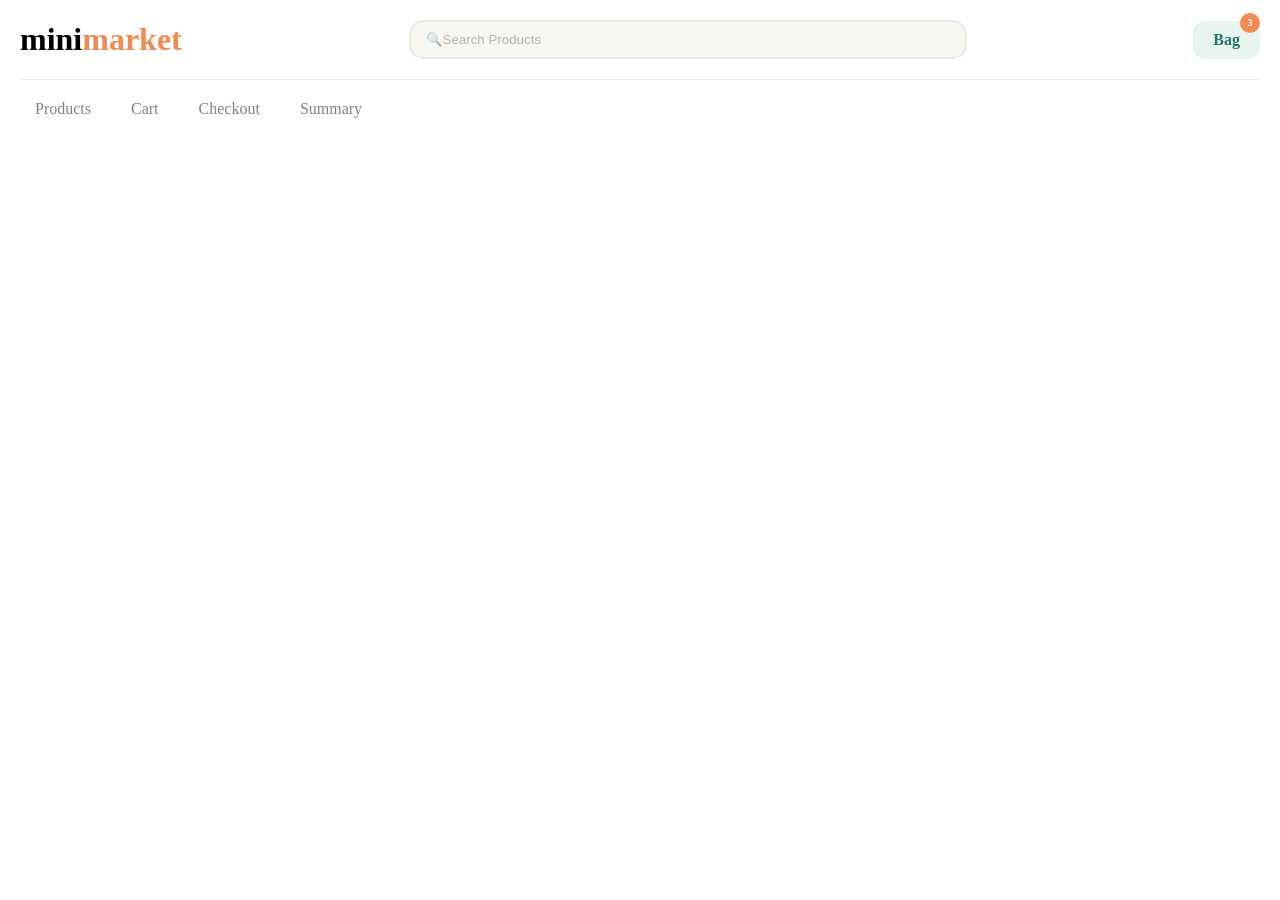
==== products.html @ 66734ebf "add initial products.html file" ====
<!DOCTYPE html>
<html lang="en">
<head>
    <meta charset="UTF-8">
    <meta name="viewport" content="width=device-width, initial-scale=1.0">
    <title>Document</title>

    <style>
        * {
            box-sizing: border-box;
            margin: 0;
            padding: 0;
            text-decoration: none;
            list-style: none;
        }

        :root {
            --Primarygreen: #1F7669;
            --Darktext: #202B2A;
            --Warmbackground: #F7F6F0;
            --Softgreenbackground: #EEF3EF;
            --Palemint: #E8F4EE;
            --Orangeaccent: #F18A53;
            --Cardborder: #EAEBE6;
            --Mutedtext: #7A8580;
            --Errorred: #C74740;
        }

        header {
            padding: 20px;
            margin-bottom: 30px;
        }
        
        .subheader {
            display: flex;
            justify-content: space-between;
            align-items: center;
            padding-bottom: 20px;
            margin-bottom: 10px;
            border-bottom: 1.5px solid var(--Cardborder);
        }

        .logo p {
            font-size: xx-large;
            font-weight: bold;
        }

        .subheader span {
            color: var(--Orangeaccent);
        }

        .search_bar {
            flex-basis: 45%;
        }

        .search_bar input {
            width: 100%;
            outline: none;
            background-color: var(--Warmbackground);
            border: 2px solid var(--Cardborder);
            padding: 10px 15px;
            border-radius: 15px;
            color: var(--Darktext);
        }

        .search_bar input::placeholder {
            opacity: 0.5;
        }

        .cart {
            position: relative;
            padding: 10px 20px;
            border-radius: 12px;
            background-color: var(--Palemint);
            color: var(--Primarygreen);
            font-weight: bold;
        }

        .badge {
            position: absolute;
            top: -8px;
            right: 0;
            display: flex;
            justify-content: center;
            align-items: center;
            width: 20px;
            height: 20px;
            font-size: x-small;
            border-radius: 50%;
            color: white;
            background-color: var(--Orangeaccent);
        }


        nav ul {
            display: flex;
            gap: 10px;
            padding-block: 10px;
        }

        nav li a {
            color: var(--Mutedtext);
            padding: 10px 15px;
            border-radius: 50px;
        }
        
        nav li a:hover {
            color: var(--Primarygreen);
            background-color: var(--Palemint);
            font-weight: bold;
        }

        @media (max-width:576px) {

            .subheader {
                gap: 10px;
                padding-bottom: 15px;
            }

            .search_bar input {
                padding: 5px 10px;
            }

            .search_bar input::placeholder {
                font-size: xx-small;
            }

            .cart {
                padding: 5px 15px;
                border-radius: 8px;
                font-size: smaller;
            }


            .logo p {
                font-size: medium;
                font-weight: bold;
            }

            nav ul {
                justify-content: space-between;
                padding-inline: 10px;
            }

            nav li a {
                padding: 0;
                font-size: smaller;
            }
            
            nav li a:hover {
                padding: 5px 10px;
            }
        }

    </style>
</head>
<body>
    <header>
        <div class="subheader">
            <div class="logo">
                <p>mini<span>market</span></p>
            </div>
            <div class="search_bar">
                <input placeholder="🔍Search Products" id="search" name="search" type="text">
            </div>

            <div class="cart">
                <p>Bag</p>
                <p class="badge" id="badge">3</p>
            </div>
        </div>
        <nav>
            <ul>
                <li><a href="#">Products</a></li>
                <li><a href="#">Cart</a></li>
                <li><a href="#">Checkout</a></li>
                <li><a href="#">Summary</a></li>
            </ul>
        </nav>
    </header>
</body>
</html>
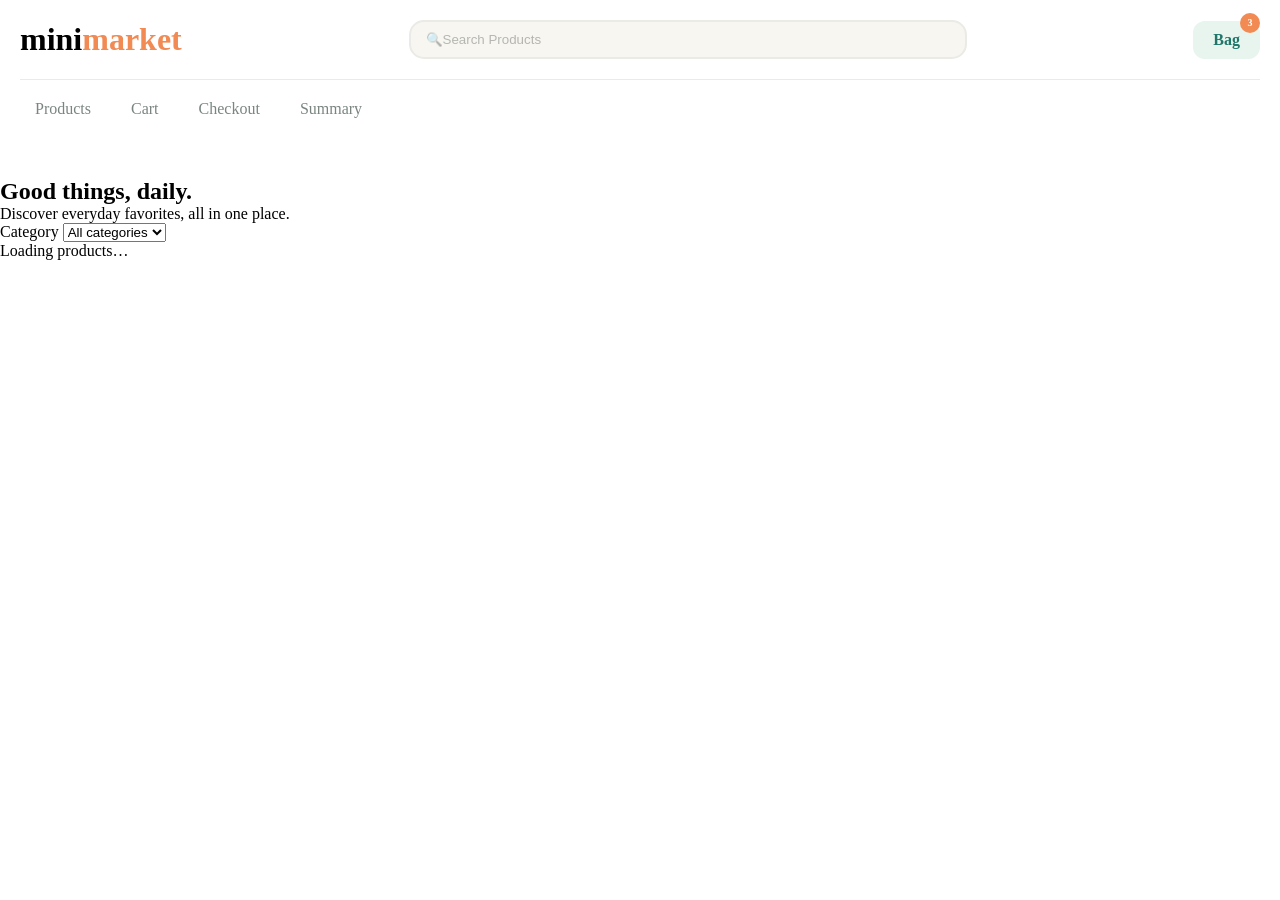
==== commit 9254327a: "add product page contents to html body element" ====
--- a/products.html
+++ b/products.html
@@ -178,5 +178,24 @@
             </ul>
         </nav>
     </header>
+     <main id="main-content">
+        <!-- Product listing, live search and category filtering. -->
+        <section id="products-page" aria-labelledby="products-heading">
+            <h1 class="products-heading" id="products-heading">Good things, daily.</h1>
+            <p class="products-subtitle">Discover everyday favorites, all in one place.</p>
+            <div class="products-toolbar">
+                <label class="products-category-label" for="category-filter">
+                    Category
+                    <select id="category-filter" name="category">
+                        <option value="all">All categories</option>
+                    </select>
+                </label>
+                <p id="products-count" role="status" aria-live="polite"></p>
+            </div>
+            <div id="products-grid" aria-live="polite" aria-label="Available products">
+                <p class="products-message">Loading products…</p>
+            </div>
+        </section>
+    </main>
 </body>
 </html>
